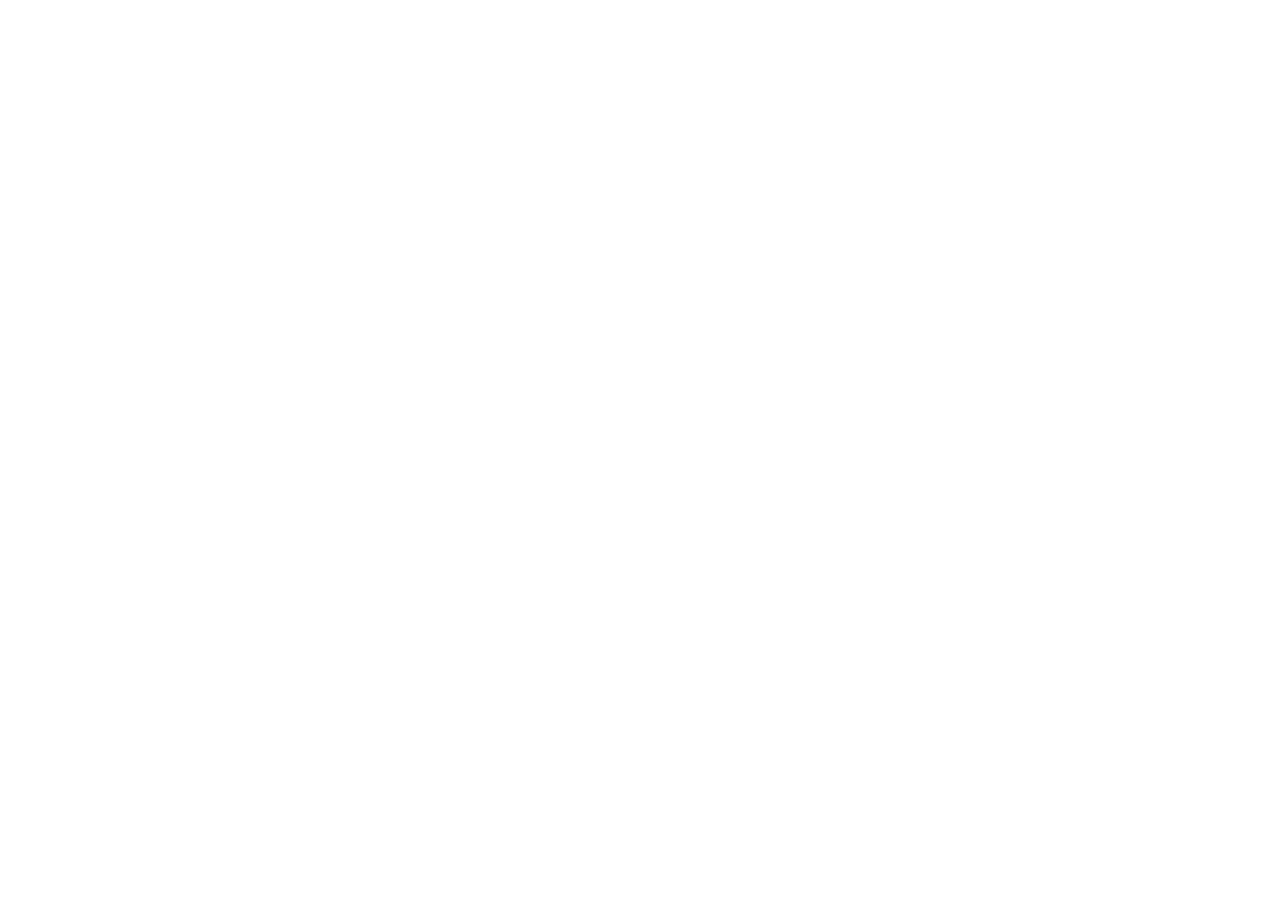
==== index01.html @ b38e99b9 "01-02-2022" ====
<!DOCTYPE html>
<html lang="en">
<head>
              <meta charset="UTF-8">
              <meta http-equiv="X-UA-Compatible" content="IE=edge">
              <meta name="viewport" content="width=device-width, initial-scale=1.0">
              <title>Document</title>
</head>
<body>
    <h1></h1>          
</body>
</html>
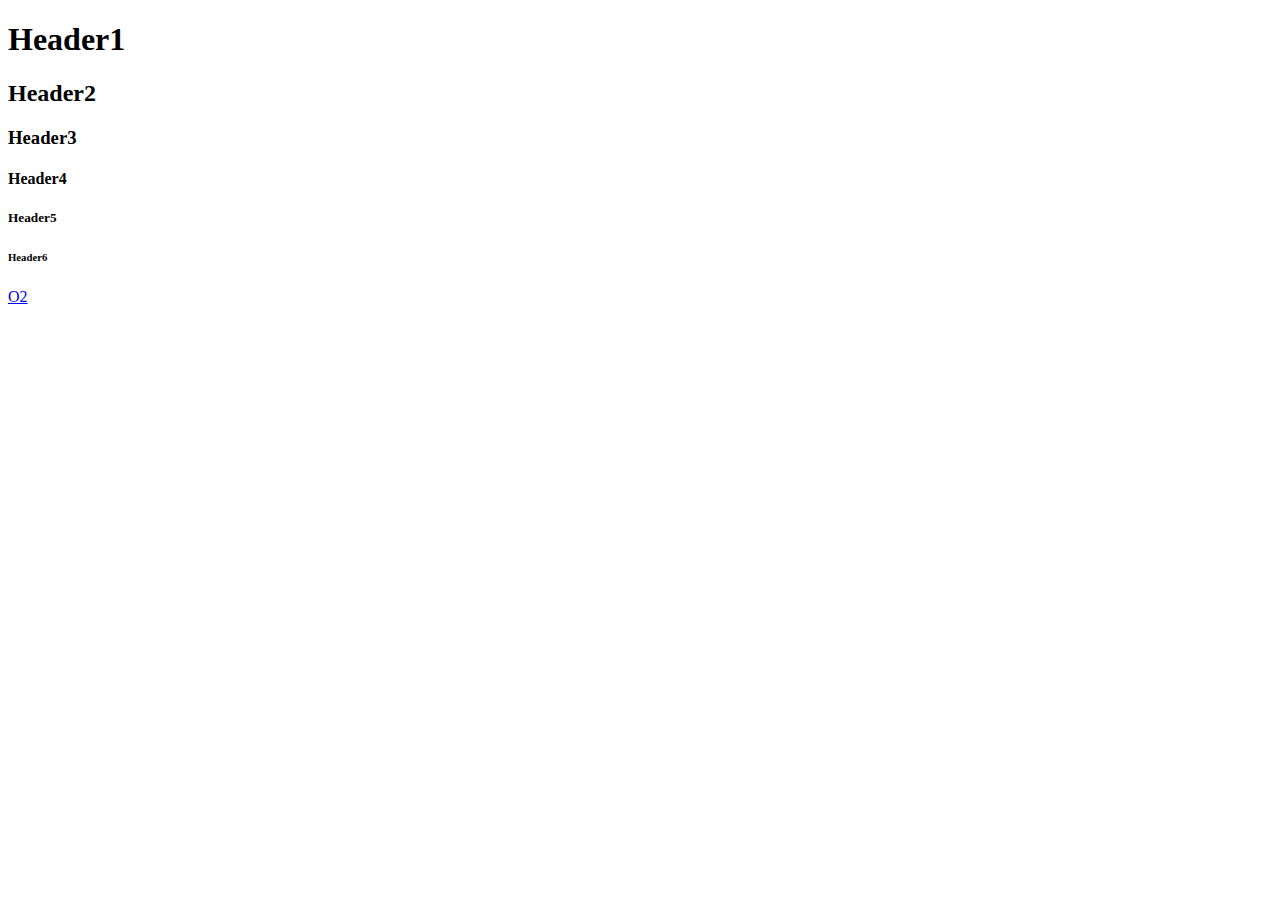
==== commit a4a5ecc4: "Novas alteraçôes" ====
--- a/index01.html
+++ b/index01.html
@@ -4,9 +4,15 @@
               <meta charset="UTF-8">
               <meta http-equiv="X-UA-Compatible" content="IE=edge">
               <meta name="viewport" content="width=device-width, initial-scale=1.0">
-              <title>Document</title>
+              <title>Exercicio 1°</title>
 </head>
 <body>
-    <h1></h1>          
+              <h1>Header1</h1>
+              <h2>Header2</h2>
+              <h3>Header3</h3>
+              <h4>Header4</h4>
+              <h5>Header5</h5>
+              <h6>Header6</h6>
+              <a href="index02.html">O2</a>
 </body>
 </html>